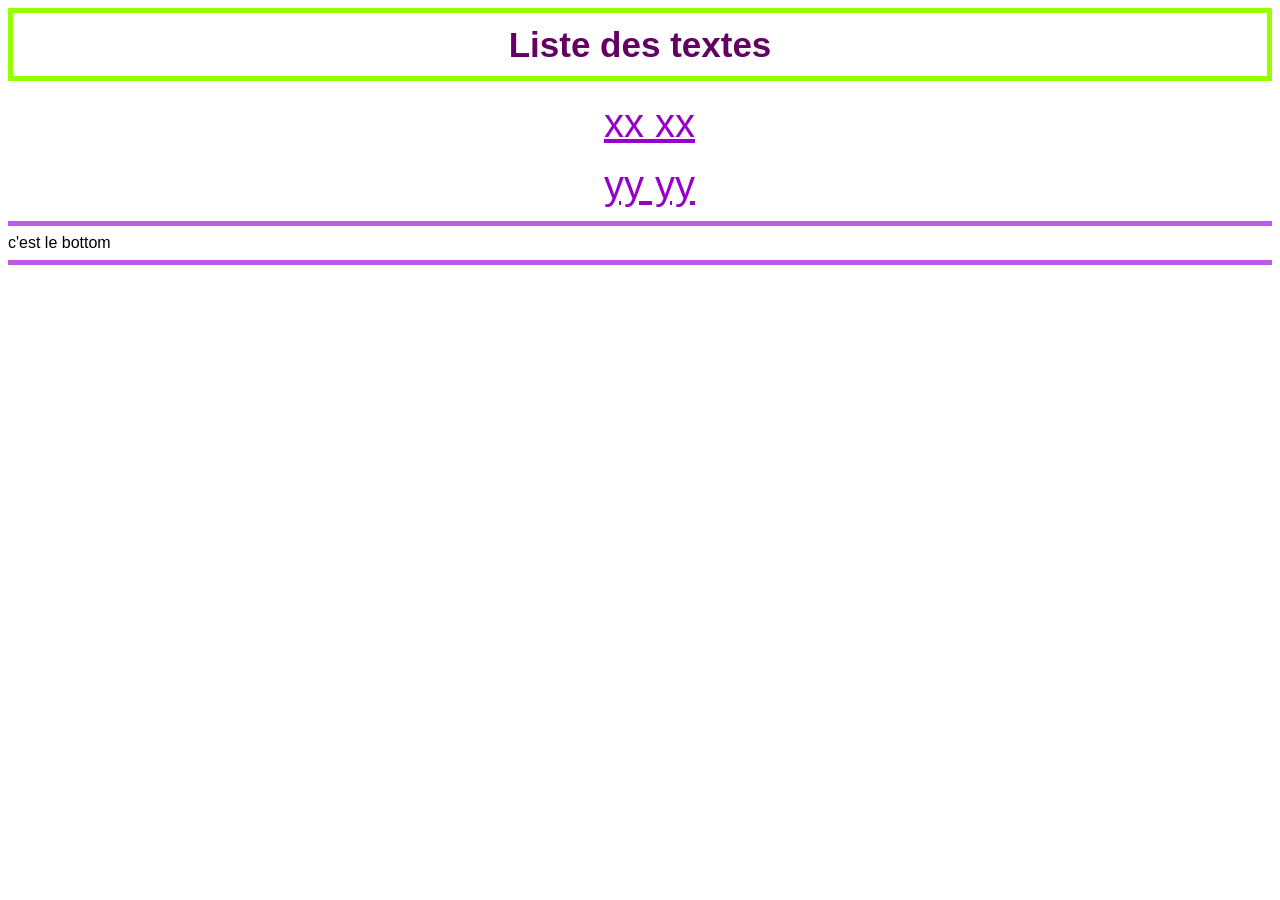
==== appli/txtToHtml/html/index.html @ 7beb367d "left arrow" ====
<!DOCTYPE html>
<html>
<head>
  <meta charset="UTF-8" />
  <title>Liste des textes</title>
  <link href="data/style.css" rel="stylesheet"/>
</head>
<body>
	<table style="width: 100%; border-collapse: collapse; margin-bottom: 1em;">
		<tr>
		  <td style="width: 80%; text-align: center; padding: 0.5em; border: 1px solid #ccc;">
			<h1>Liste des textes</h1>
		  </td>
		</tr>
	</table>
	<p class="index">
		<a href="xxxxxxxx_xx_xx.html"> xx xx</a><br>
	</p>
	<p class="index">
		<a href="yyyyyyyy_yy_yy.html"> yy yy</a><br>
	</p>
<hr>
c'est le bottom
<hr>
</body>
</html>
---- appli/txtToHtml/html/data/style.css ----
body {
      font-family: Arial;
    }
    table {
	  width: 100%;
	  text-align: center; 
	  border: 5px solid rgb(150, 255, 0);
    }

    p {
      margin:  0em 0.5em 0.4em 0.5em;
      line-height: 1.3;
      font-size: 28px;
      text-indent: 0.5cm;
    }
    p.index {
      margin: 0.25em 0.25em 0.25em 0.25em ;
      font-size: 40px;
      text-align: center;
    }
    h1 {
      font-size: 35px;
      margin: 0.1em 0 0.1em 0;
      color: rgb(100, 0, 100);
    }
    td.document-counter {
      font-size: 28px;
    }
    hr {
	  height: 5px;
	  border-width:0;
	  color:rgb(220, 220, 0);
	  background-color:rgb(190, 90, 230);
    }
    a {
      color: rgb(150, 0, 200);
    }
    a.bottom {
      font-size: 35px;
      color: rgb(0, 0, 200);
    }
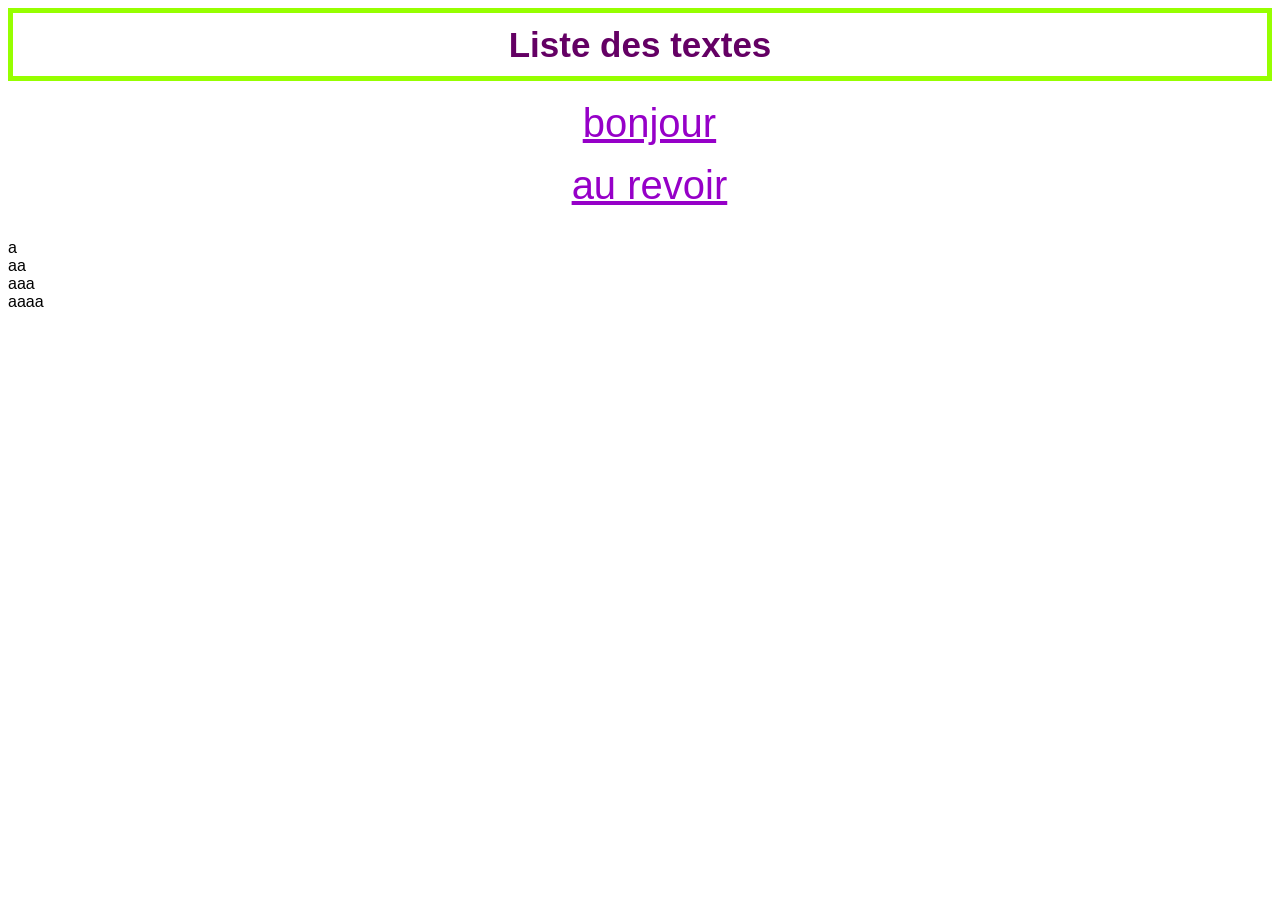
==== commit 6a692b8c: "txttohtml" ====
--- a/appli/txtToHtml/html/index.html
+++ b/appli/txtToHtml/html/index.html
@@ -14,13 +14,18 @@
 		</tr>
 	</table>
 	<p class="index">
-		<a href="xxxxxxxx_xx_xx.html"> xx xx</a><br>
+		<a href="mm60802_bonjour.html">bonjour</a><br>
 	</p>
 	<p class="index">
-		<a href="yyyyyyyy_yy_yy.html"> yy yy</a><br>
+		<a href="mm60803_au_revoir.html">au revoir</a><br>
 	</p>
-<hr>
-c'est le bottom
-<hr>
+<br>
+a
+<br>
+aa
+<br>
+aaa
+<br>
+aaaa
 </body>
 </html>
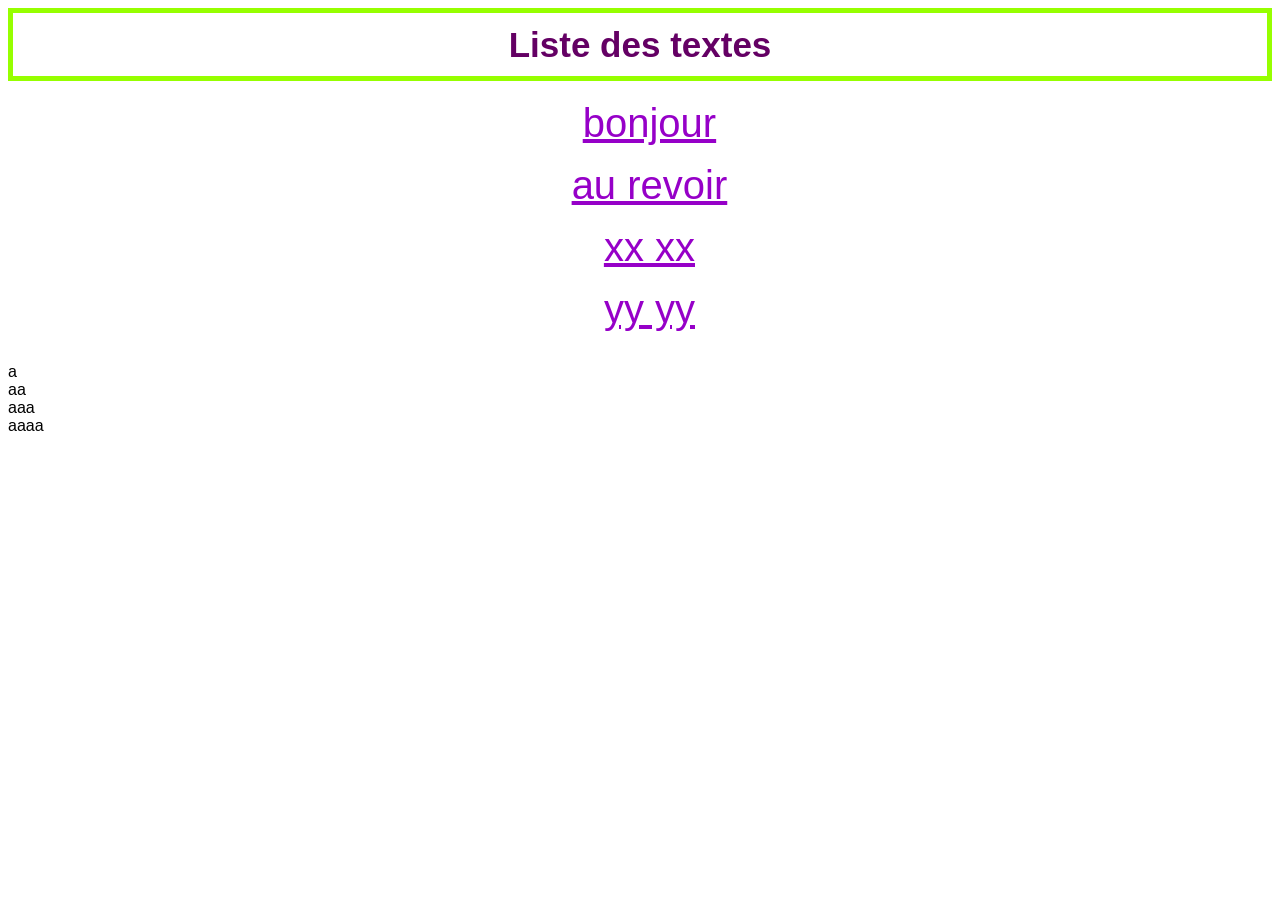
==== commit 379d4a29: "blog; js" ====
--- a/appli/txtToHtml/html/index.html
+++ b/appli/txtToHtml/html/index.html
@@ -19,6 +19,12 @@
 	<p class="index">
 		<a href="mm60803_au_revoir.html">au revoir</a><br>
 	</p>
+	<p class="index">
+		<a href="xxxxxxxx_xx_xx.html"> xx xx</a><br>
+	</p>
+	<p class="index">
+		<a href="yyyyyyyy_yy_yy.html"> yy yy</a><br>
+	</p>
 <br>
 a
 <br>
